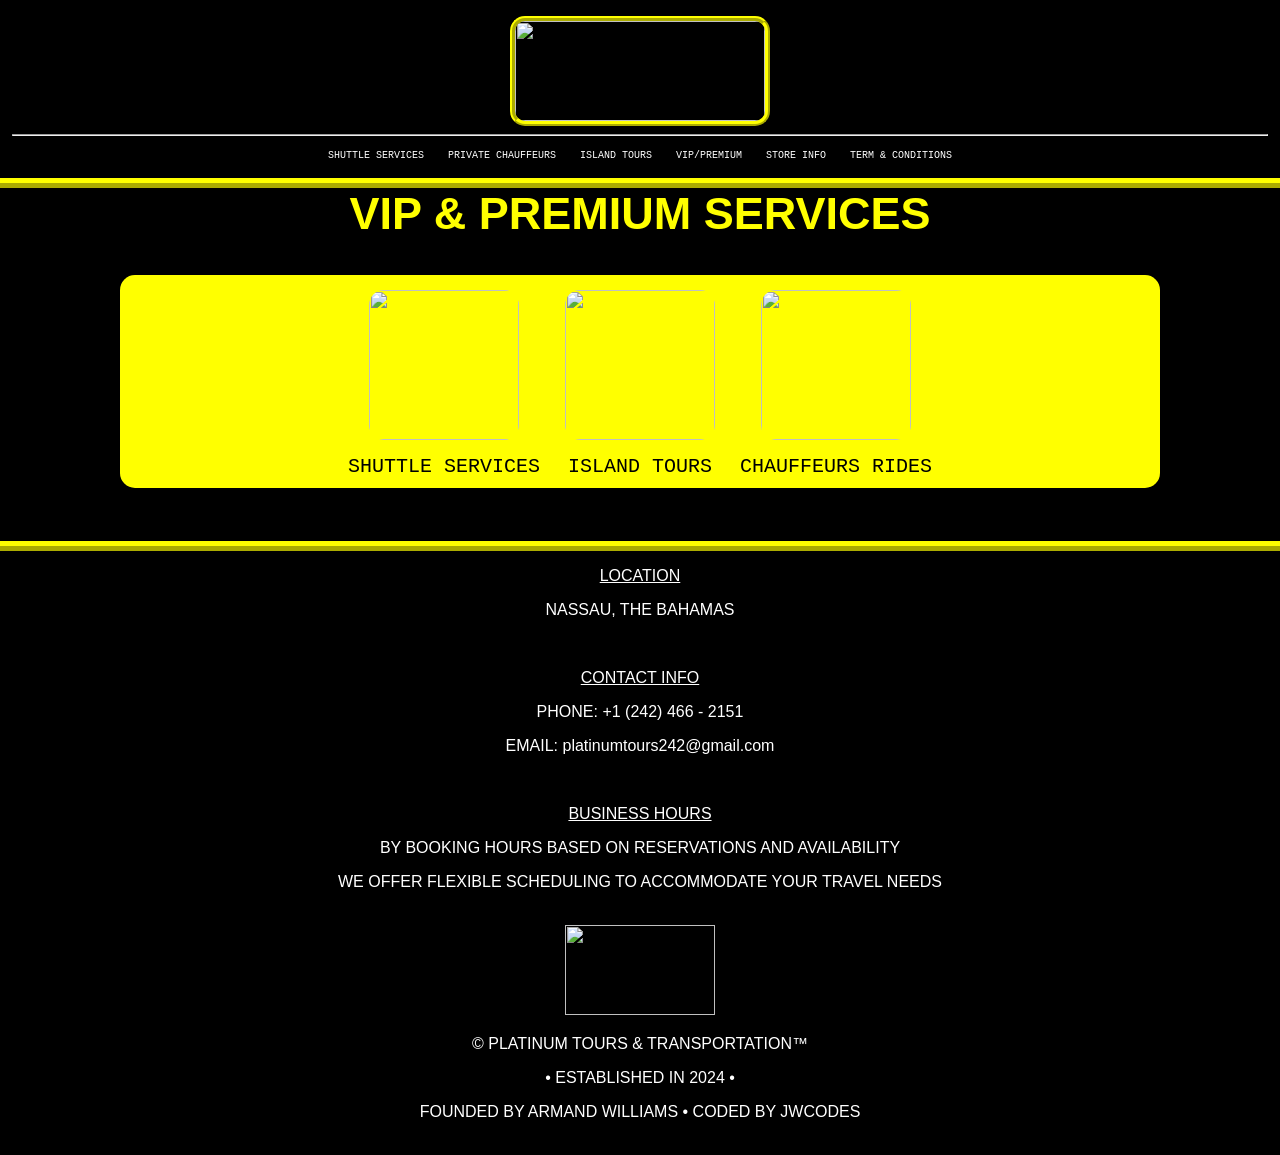
==== index.html @ 33f386bc "Add files via upload" ====
<!DOCTYPE html>
<html lang="en">
<head>
    <title>Platinum Tours & Transportation</title>

<link rel="stylesheet" href="style.css">

<meta charset="utf-8">
<meta name="viewport" content="width=device-width, initial-scale=1.0">
</head>

<header class="menu">
    <a href="index.html">
    <img src="media/ptlogo.png" width="250" height="100">
    </a>

<hr>

    <nav>
        <a href="shuttle-services.html">SHUTTLE SERVICES</a>
        <a href="#hats">PRIVATE CHAUFFEURS</a>
        <a href="#eyewear">ISLAND TOURS</a>
        <a href="#accessories">VIP/PREMIUM</a>
        <a href="#storeinfo">STORE INFO</a>
        <a href="policies.html">TERM & CONDITIONS</a>
    </nav>
</header>

<body>

    <h2 id="featured">VIP & PREMIUM SERVICES</h2>

    <div id="featured" class="catalog">
        <div class="row">
<br>
        <span>
        <a href="shuttle-services.html">
            <img src="media/bahamasair.png" width="150" height="150">
            <p>SHUTTLE SERVICES</p>
        </a>
        </span>
<br>
        <span>
            <a href="island-tours.html">
            <img src="media/taxi.png" width="150" height="150">
            <p>ISLAND TOURS</p>
            </a>
        </span>
<br>
        <span>
            <img src="media/taxi.png" width="150" height="150">
            <p>CHAUFFEURS RIDES</p>
        </span>
<br>
        </div>
    </div>

<br>

</body>

<footer id="storeinfo">
    <p><u>LOCATION</u></p>
    <p>NASSAU, THE BAHAMAS</p>
<br>
    <p><u>CONTACT INFO</u></p>
    <p>PHONE: +1 (242) 466 - 2151</p>
    <p>EMAIL: platinumtours242@gmail.com</p>
<br>
    <p><u>BUSINESS HOURS</u></p>
    <p>BY BOOKING HOURS BASED ON RESERVATIONS AND AVAILABILITY</p>
    <p>WE OFFER FLEXIBLE SCHEDULING TO ACCOMMODATE YOUR TRAVEL NEEDS</p>
<br>
    <img src="media/logo.png" width="150" height="90">
    <p>&copy; PLATINUM TOURS & TRANSPORTATION&trade;</p>
    <p>• ESTABLISHED IN 2024 •</p>
    <p>FOUNDED BY ARMAND WILLIAMS • CODED BY JWCODES</p>
<br>
</footer>

</html>
---- style.css ----
.menu
{
    position: sticky;
    top: 0;
    z-index: 100;
    padding: 16px 12px;
    background-color: black;
    border-bottom: 10px ridge yellow;
    margin:0px;
    border-radius:25px 25px 0px 0px;
}
.menu h1
{
    color:white;
    font-size:45px;
    font-family:monospace;
}
.menu a
{
    flex-wrap: wrap;
    text-align: center;
    font-size: 10px;
    font-family: monospace;
    text-decoration: none;
    color: white;
    margin: 10px;
}
.menu a:hover
{
    color:yellow;
    background: rgb(255,255,255,0.12);
}

.menu img
{
    border-style:ridge;
    border-color:yellow;
    border-width:5px;
    border-radius:15px;
}



body
{
    text-align: center;
    background-color:black;
    margin:0px;
    border-style:hidden;
    border-radius:25px;
}
h2
{
    color:yellow;
    font-size:45px;
    font-family:'Segoe UI', Tahoma, Geneva, Verdana, sans-serif;
    font-weight: 900;
    margin:0px;
}
a
{
    text-decoration: none;
}
.displaytext
{
    color:black;
    font-size:20px;
    font-family:sans-serif;
    margin:0px 40px 20px 40px;
}



.row
{
    display: flex;
    flex-wrap: wrap;
    justify-content: center;
    margin:35px;
}
.catalog
{
    background-color:yellow;
    margin:15px 120px 15px 120px;
    border-style:hidden;
    border-radius:15px;
}
.catalog h2
{
    color:black;
    font-size:45px;
    font-family:'Segoe UI', Tahoma, Geneva, Verdana, sans-serif;
    font-weight: 900;
    margin:0px;
}
.catalog img
{
    border-radius:15px;
    margin:10px;
}
.catalog p
{
    margin:5px;
    color:black;
    font-size:20px;
    font-family:'Courier New', monospace;
}
.catalog p:hover
{
    color:orangered;
    background: rgba(222, 245, 15, 0.308);
}
span
{
    margin:5px;
}
span p
{
    color:black;
    font-size:20px;
    font-family:'Courier New', monospace;
}
.obtn
{
    margin:0px 60px 10px 60px;
    border-style:hidden;
    border-radius:25px;
    background-color:orangered;
}



footer
{
    font-size:45;
    font-family:sans-serif;
    background-color: black;
    text-align: center;
    border-top: 10px ridge yellow;
    margin:0px;
    border-radius: 0px 0px 25px 25px;
}
footer p
{
    color:white;
}
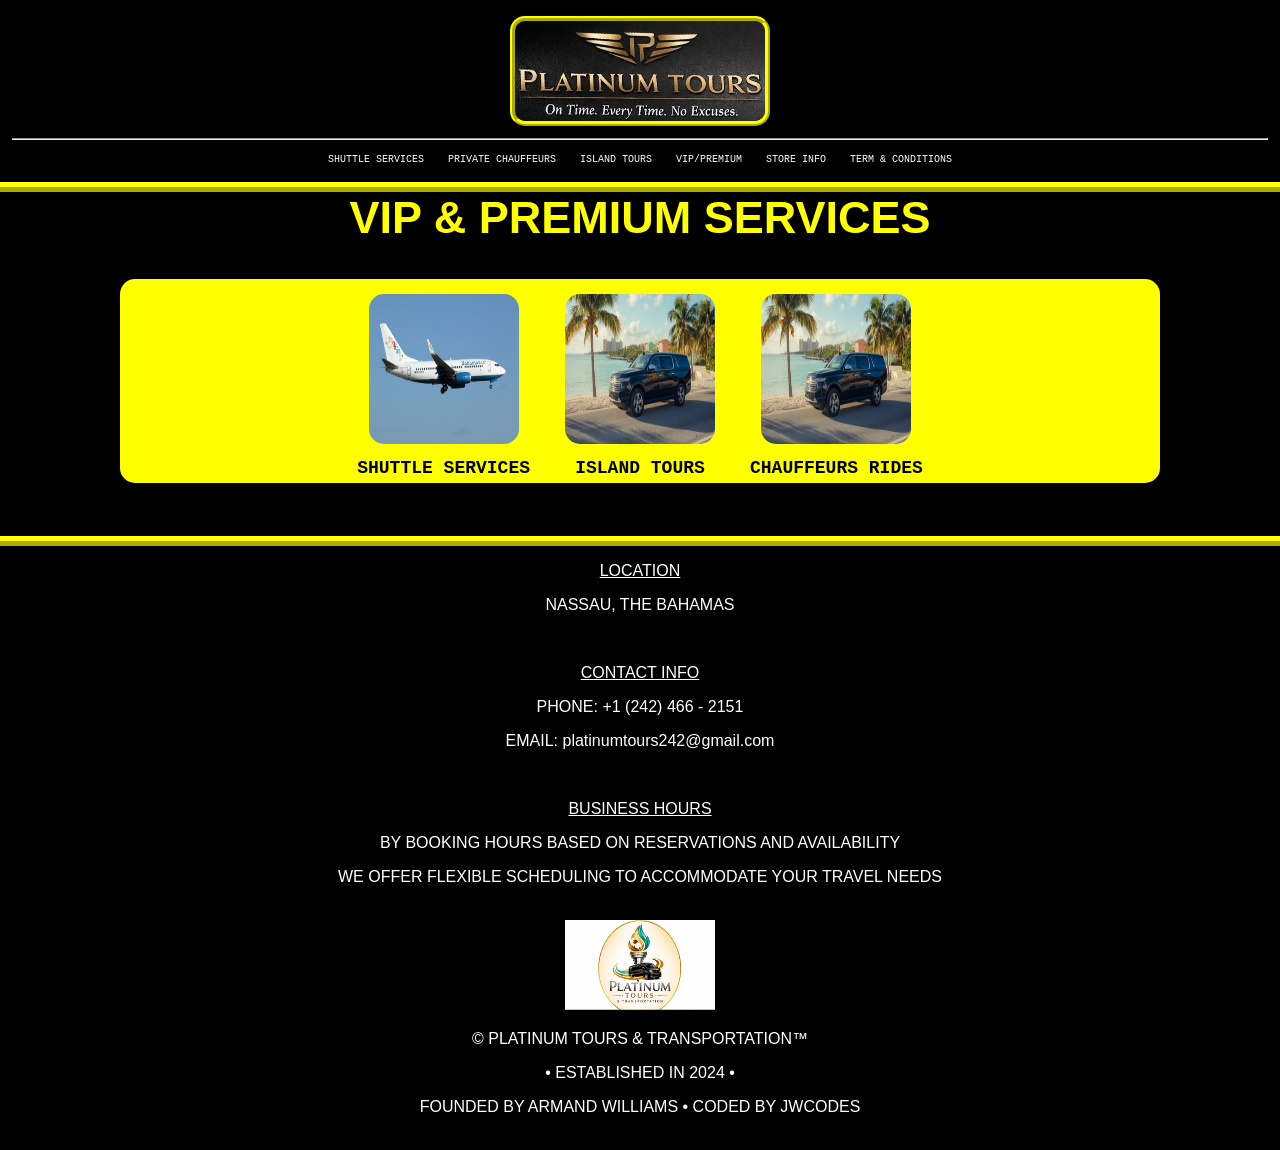
==== commit 8379627c: "Add files via upload" ====
--- a/index.html
+++ b/index.html
@@ -36,20 +36,22 @@
         <span>
         <a href="shuttle-services.html">
             <img src="media/bahamasair.png" width="150" height="150">
-            <p>SHUTTLE SERVICES</p>
+            <h3>SHUTTLE SERVICES</h3>
         </a>
         </span>
 <br>
         <span>
             <a href="island-tours.html">
             <img src="media/taxi.png" width="150" height="150">
-            <p>ISLAND TOURS</p>
+            <h3>ISLAND TOURS</h3>
             </a>
         </span>
 <br>
         <span>
+            <a href="private-rides.hmtl">
             <img src="media/taxi.png" width="150" height="150">
-            <p>CHAUFFEURS RIDES</p>
+            <h3>CHAUFFEURS RIDES</h3>
+            </a>
         </span>
 <br>
         </div>
--- a/style.css
+++ b/style.css
@@ -57,6 +57,14 @@
     font-weight: 900;
     margin:0px;
 }
+h3
+{
+    color:black;
+    font-size:30px;
+    font-family:monospace;
+    font-weight: 900;
+    margin:15px;
+}
 a
 {
     text-decoration: none;
@@ -93,6 +101,12 @@
     font-weight: 900;
     margin:0px;
 }
+catalog h3
+{
+    color:black;
+    font: 40px;
+    font-family:monospace;
+}
 .catalog img
 {
     border-radius:15px;
@@ -100,7 +114,7 @@
 }
 .catalog p
 {
-    margin:5px;
+    margin:5px 45px 5px 45px;
     color:black;
     font-size:20px;
     font-family:'Courier New', monospace;
@@ -114,11 +128,17 @@
 {
     margin:5px;
 }
-span p
+span h3
 {
     color:black;
-    font-size:20px;
+    font-size:18px;
     font-family:'Courier New', monospace;
+    margin: 0px 15px 0px 15px;
+}
+span h3:hover
+{
+    color:orangered;
+    background:rgba(222, 245, 15, 0.308);
 }
 .obtn
 {
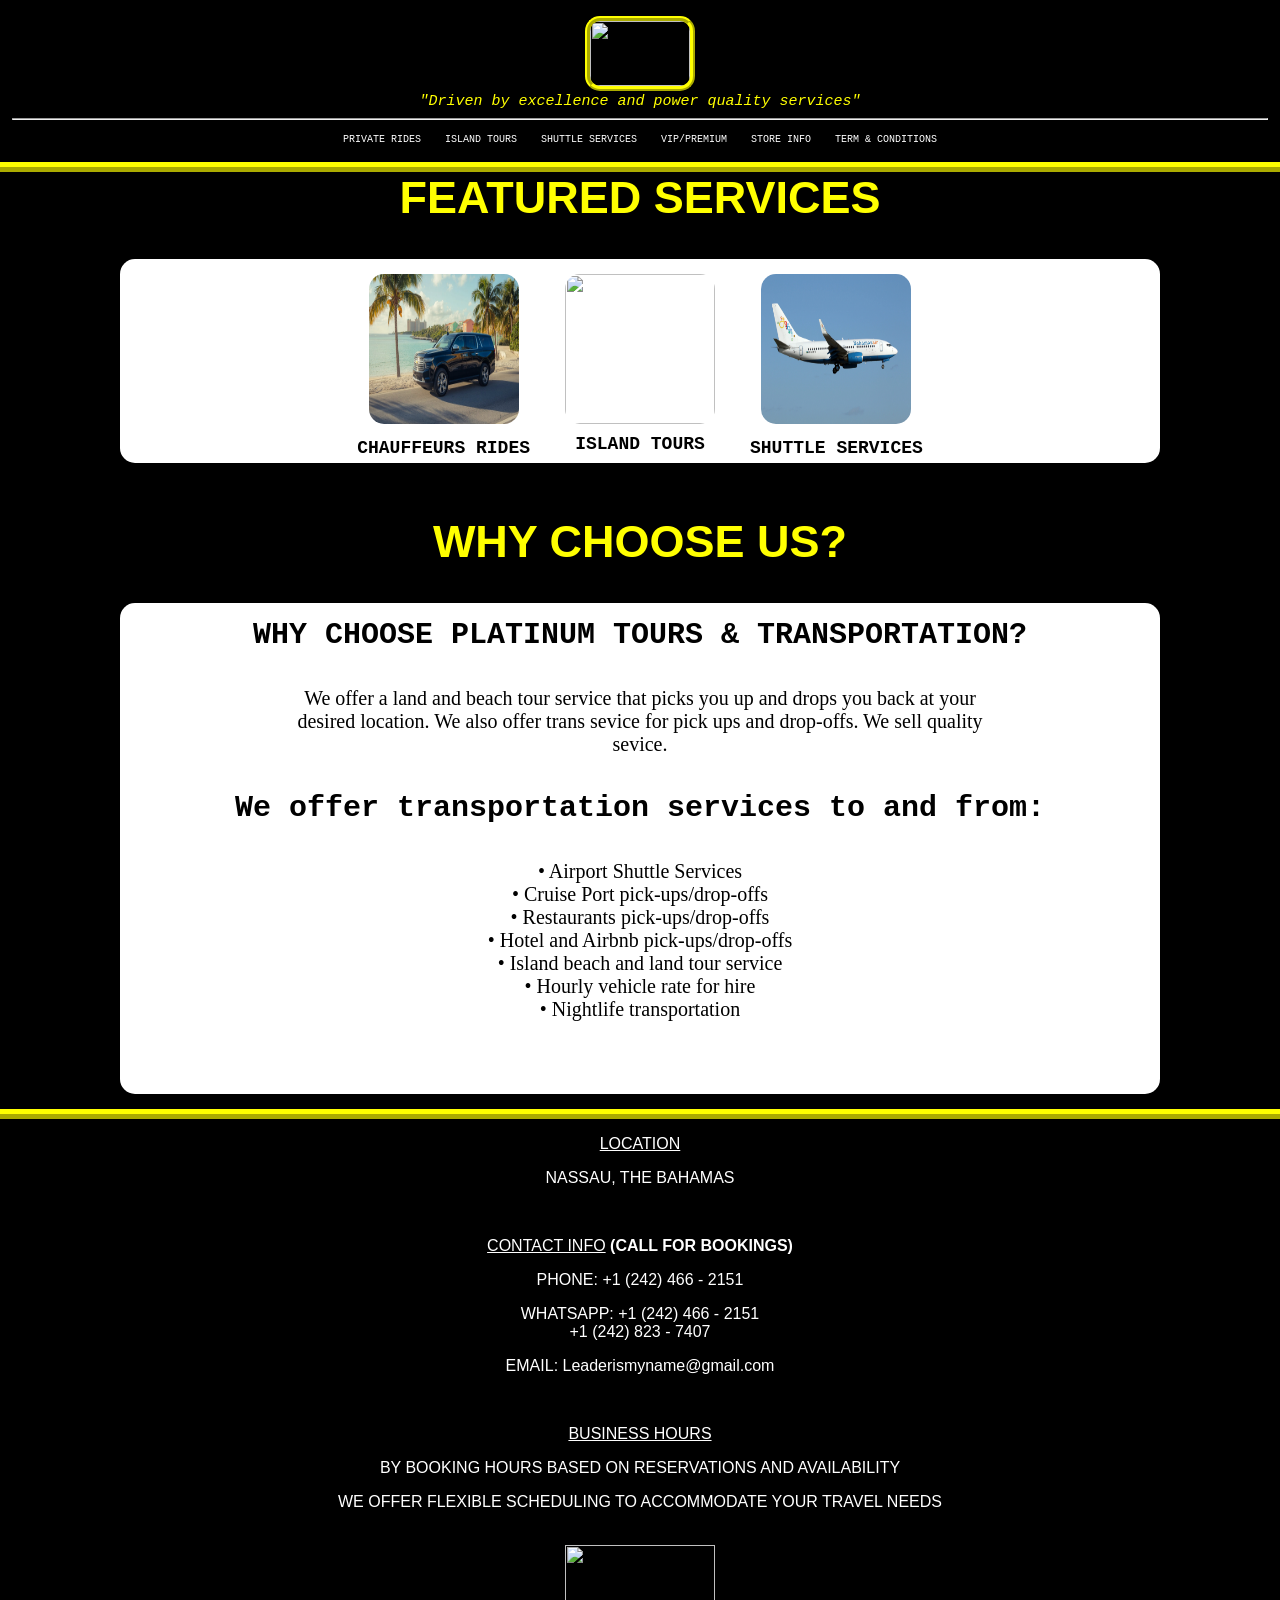
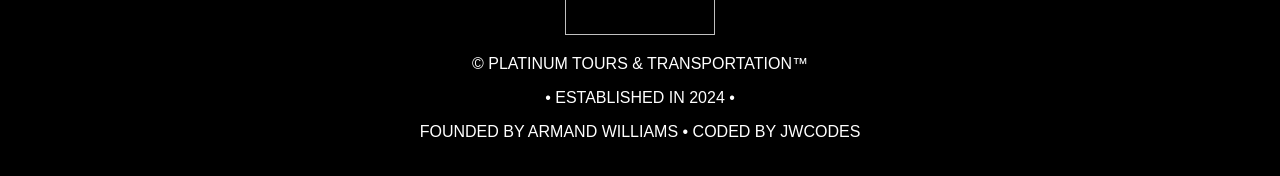
==== commit 8708b59d: "Add files via upload" ====
--- a/index.html
+++ b/index.html
@@ -4,6 +4,7 @@
     <title>Platinum Tours & Transportation</title>
 
 <link rel="stylesheet" href="style.css">
+<link rel="icon" type="image/png" href="media/pt.png">
 
 <meta charset="utf-8">
 <meta name="viewport" content="width=device-width, initial-scale=1.0">
@@ -11,16 +12,17 @@
 
 <header class="menu">
     <a href="index.html">
-    <img src="media/ptlogo.png" width="250" height="100">
+    <img src="media/pt.png" width="100" height="65">
     </a>
-
+<br>
+    <i>"Driven by excellence and power quality services"</i>
 <hr>
 
     <nav>
+        <a href="private-rides.html">PRIVATE RIDES</a>
+        <a href="island-tours.html">ISLAND TOURS</a>
         <a href="shuttle-services.html">SHUTTLE SERVICES</a>
-        <a href="#hats">PRIVATE CHAUFFEURS</a>
-        <a href="#eyewear">ISLAND TOURS</a>
-        <a href="#accessories">VIP/PREMIUM</a>
+        <a href="vip-premium.html">VIP/PREMIUM</a>
         <a href="#storeinfo">STORE INFO</a>
         <a href="policies.html">TERM & CONDITIONS</a>
     </nav>
@@ -28,10 +30,24 @@
 
 <body>
 
-    <h2 id="featured">VIP & PREMIUM SERVICES</h2>
+    <h2 id="featured">FEATURED SERVICES</h2>
 
     <div id="featured" class="catalog">
         <div class="row">
+<br>
+        <span>
+            <a href="private-rides.html">
+            <img src="media/taxi.png" width="150" height="150">
+            <h3>CHAUFFEURS RIDES</h3>
+            </a>
+        </span>
+<br>
+        <span>
+            <a href="island-tours.html">
+            <img src="media/island.jpg" width="150" height="150">
+            <h3>ISLAND TOURS</h3>
+            </a>
+        </span>
 <br>
         <span>
         <a href="shuttle-services.html">
@@ -40,44 +56,57 @@
         </a>
         </span>
 <br>
-        <span>
-            <a href="island-tours.html">
-            <img src="media/taxi.png" width="150" height="150">
-            <h3>ISLAND TOURS</h3>
-            </a>
-        </span>
-<br>
-        <span>
-            <a href="private-rides.hmtl">
-            <img src="media/taxi.png" width="150" height="150">
-            <h3>CHAUFFEURS RIDES</h3>
-            </a>
-        </span>
-<br>
         </div>
     </div>
 
 <br>
 
+    <h2 id="featured">WHY CHOOSE US?</h2>
+    <div id="featured" class="catalog">
+        <div class="row">
+        <h3>WHY CHOOSE PLATINUM TOURS & TRANSPORTATION?</h3>
+<br>
+            <p>
+                We offer a land and beach tour service that picks you up and drops you back at your desired location.
+                We also offer trans sevice for pick ups and drop-offs. We sell quality sevice.
+            </p>
+
+            <h3>We offer transportation services to and from:</h3>
+<br>
+            <p>
+                • Airport Shuttle Services<br>
+                • Cruise Port pick-ups/drop-offs<br>
+                • Restaurants pick-ups/drop-offs<br>
+                • Hotel and Airbnb pick-ups/drop-offs<br>
+                • Island beach and land tour service<br>
+                • Hourly vehicle rate for hire<br>
+                • Nightlife transportation<br>
+            </p>
+        </div>
+<br>
+    </div>
+
 </body>
-
 <footer id="storeinfo">
     <p><u>LOCATION</u></p>
     <p>NASSAU, THE BAHAMAS</p>
 <br>
-    <p><u>CONTACT INFO</u></p>
+    <p><u>CONTACT INFO</u> <b>(CALL FOR BOOKINGS)</b></p>
     <p>PHONE: +1 (242) 466 - 2151</p>
-    <p>EMAIL: platinumtours242@gmail.com</p>
+    <p>
+        WHATSAPP: +1 (242) 466 - 2151 <br>
+                  +1 (242) 823 - 7407
+    </p>
+    <p>EMAIL: Leaderismyname@gmail.com</p>
 <br>
     <p><u>BUSINESS HOURS</u></p>
     <p>BY BOOKING HOURS BASED ON RESERVATIONS AND AVAILABILITY</p>
     <p>WE OFFER FLEXIBLE SCHEDULING TO ACCOMMODATE YOUR TRAVEL NEEDS</p>
 <br>
-    <img src="media/logo.png" width="150" height="90">
+    <img src="media/pt.png" width="150" height="90">
     <p>&copy; PLATINUM TOURS & TRANSPORTATION&trade;</p>
     <p>• ESTABLISHED IN 2024 •</p>
     <p>FOUNDED BY ARMAND WILLIAMS • CODED BY JWCODES</p>
 <br>
 </footer>
-
 </html>
--- a/style.css
+++ b/style.css
@@ -30,7 +30,12 @@
     color:yellow;
     background: rgb(255,255,255,0.12);
 }
-
+.menu i
+{
+    color:yellow;
+    font-size: 15px;
+    font-family: monospace;
+}
 .menu img
 {
     border-style:ridge;
@@ -88,7 +93,7 @@
 }
 .catalog
 {
-    background-color:yellow;
+    background-color:white;
     margin:15px 120px 15px 120px;
     border-style:hidden;
     border-radius:15px;
@@ -114,18 +119,22 @@
 }
 .catalog p
 {
-    margin:5px 45px 5px 45px;
+
+    margin:5px 125px 5px 125px;
+    padding:15px;
     color:black;
     font-size:20px;
-    font-family:'Courier New', monospace;
+    font-family:montserrat;
 }
 .catalog p:hover
 {
-    color:orangered;
-    background: rgba(222, 245, 15, 0.308);
+    color:yellow;
+    background:black;
+    border-radius:10px;
 }
 span
 {
+    color:black;
     margin:5px;
 }
 span h3
@@ -137,8 +146,10 @@
 }
 span h3:hover
 {
-    color:orangered;
-    background:rgba(222, 245, 15, 0.308);
+    padding:-20px;
+    color:white;
+    background:black;
+    border-radius:25px;
 }
 .obtn
 {
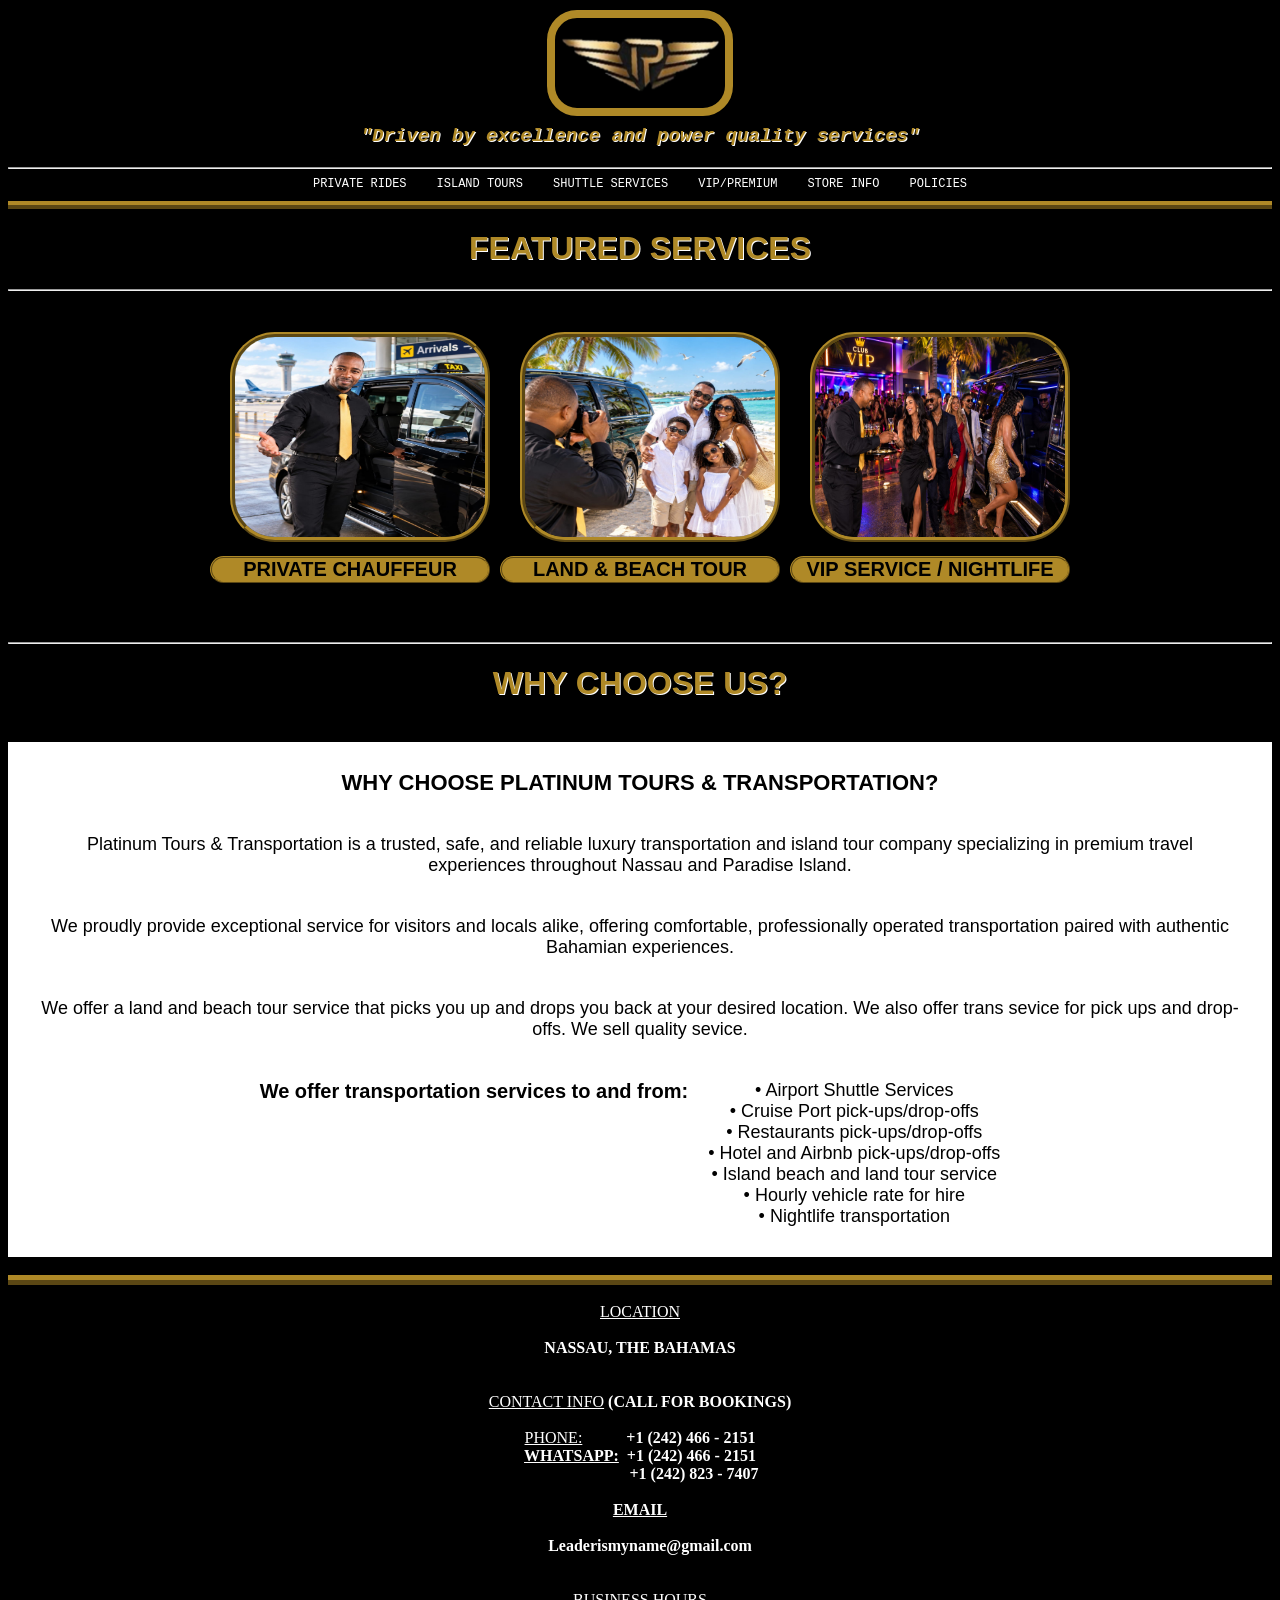
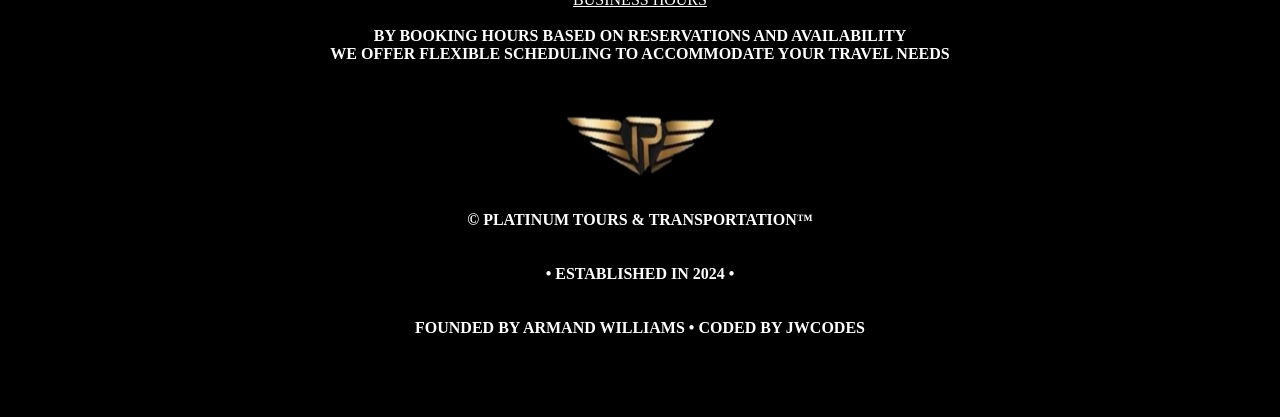
==== commit f68fba47: "Add files via upload" ====
--- a/index.html
+++ b/index.html
@@ -1,78 +1,79 @@
 <!DOCTYPE html>
 <html lang="en">
 <head>
+    <link rel="stylesheet" href="style.css">
+    <link rel="icon" type="image/png" href="media/pt.png">
+
+    <meta charset="utf-8">
+    <meta name="viewport" content="width=device-width, initial-scale=1.0">
+
     <title>Platinum Tours & Transportation</title>
-
-<link rel="stylesheet" href="style.css">
-<link rel="icon" type="image/png" href="media/pt.png">
-
-<meta charset="utf-8">
-<meta name="viewport" content="width=device-width, initial-scale=1.0">
 </head>
 
-<header class="menu">
-    <a href="index.html">
-    <img src="media/pt.png" width="100" height="65">
-    </a>
-<br>
-    <i>"Driven by excellence and power quality services"</i>
+
+
+<header>
+    <center>
+        <a href="index.html">
+            <img class="homelogo" src="media/pt.png" width="160" height="80">
+        </a>
+        <p class="slogan">"Driven by excellence and power quality services"</p>
+    </center>
 <hr>
-
-    <nav>
+    <nav class="menu">
         <a href="private-rides.html">PRIVATE RIDES</a>
         <a href="island-tours.html">ISLAND TOURS</a>
         <a href="shuttle-services.html">SHUTTLE SERVICES</a>
         <a href="vip-premium.html">VIP/PREMIUM</a>
         <a href="#storeinfo">STORE INFO</a>
-        <a href="policies.html">TERM & CONDITIONS</a>
+        <a href="policies.html">POLICIES</a>
     </nav>
 </header>
 
+
 <body>
-
-    <h2 id="featured">FEATURED SERVICES</h2>
-
-    <div id="featured" class="catalog">
-        <div class="row">
+    <h1>FEATURED SERVICES</h1>
+<hr>
 <br>
-        <span>
-            <a href="private-rides.html">
-            <img src="media/taxi.png" width="150" height="150">
-            <h3>CHAUFFEURS RIDES</h3>
-            </a>
-        </span>
+    <section class="picsect">
+        <a href="private-rides.html">
+            <span>
+                <img class="picedit" src="media/privatechauffeur.jpeg" width="250" height="200">
+                <h3 class="gldborder">PRIVATE CHAUFFEUR</h3>
+            </span>
+        </a>
+        <a href="island-tours.html">
+            <span>
+                <img class="picedit" src="media/islandtours.jpeg" width="250" height="200">
+                <h3 class="gldborder">LAND & BEACH TOUR</h3>
+            </span>
+        </a>
+        <a href="vip-premium.html">
+            <span>
+                <img class="picedit" src="media/vipservice.jpeg" width="250" height="200">
+                <h3 class="gldborder">VIP SERVICE / NIGHTLIFE</h3>
+            </span>
+        </a>
+    </section>
 <br>
-        <span>
-            <a href="island-tours.html">
-            <img src="media/island.jpg" width="150" height="150">
-            <h3>ISLAND TOURS</h3>
-            </a>
-        </span>
+<hr>
+    <h1>WHY CHOOSE US?</h1>
 <br>
-        <span>
-        <a href="shuttle-services.html">
-            <img src="media/bahamasair.png" width="150" height="150">
-            <h3>SHUTTLE SERVICES</h3>
-        </a>
-        </span>
-<br>
-        </div>
-    </div>
-
-<br>
-
-    <h2 id="featured">WHY CHOOSE US?</h2>
-    <div id="featured" class="catalog">
-        <div class="row">
-        <h3>WHY CHOOSE PLATINUM TOURS & TRANSPORTATION?</h3>
-<br>
+    <section>
+        <h2>WHY CHOOSE PLATINUM TOURS & TRANSPORTATION?</h2>
             <p>
-                We offer a land and beach tour service that picks you up and drops you back at your desired location.
-                We also offer trans sevice for pick ups and drop-offs. We sell quality sevice.
+                Platinum Tours & Transportation is a trusted, safe, and reliable luxury transportation and island tour company specializing in premium travel experiences throughout Nassau and Paradise Island.
             </p>
-
-            <h3>We offer transportation services to and from:</h3>
-<br>
+            <p>
+                We proudly provide exceptional service for visitors and locals alike, offering comfortable, professionally operated transportation paired with authentic Bahamian experiences.
+            </p>
+            <p>
+                We offer a land and beach tour service that 
+                picks you up and drops you back at your desired 
+                location. We also offer trans sevice for pick ups
+                and drop-offs. We sell quality sevice.
+            </p>
+        <h3>We offer transportation services to and from:</h3>
             <p>
                 • Airport Shuttle Services<br>
                 • Cruise Port pick-ups/drop-offs<br>
@@ -82,31 +83,68 @@
                 • Hourly vehicle rate for hire<br>
                 • Nightlife transportation<br>
             </p>
-        </div>
+    </section>
 <br>
-    </div>
+</body>
 
-</body>
+
 <footer id="storeinfo">
-    <p><u>LOCATION</u></p>
-    <p>NASSAU, THE BAHAMAS</p>
 <br>
-    <p><u>CONTACT INFO</u> <b>(CALL FOR BOOKINGS)</b></p>
-    <p>PHONE: +1 (242) 466 - 2151</p>
-    <p>
-        WHATSAPP: +1 (242) 466 - 2151 <br>
-                  +1 (242) 823 - 7407
-    </p>
-    <p>EMAIL: Leaderismyname@gmail.com</p>
+    <u>LOCATION</u>
 <br>
-    <p><u>BUSINESS HOURS</u></p>
-    <p>BY BOOKING HOURS BASED ON RESERVATIONS AND AVAILABILITY</p>
-    <p>WE OFFER FLEXIBLE SCHEDULING TO ACCOMMODATE YOUR TRAVEL NEEDS</p>
+<br>
+    <b>NASSAU, THE BAHAMAS</b>
+<br>
+<br>
+<br>
+    <u>CONTACT INFO</u> <b>(CALL FOR BOOKINGS)</b>
+<br>
+<br>
+    <u>PHONE:</u><b>&nbsp;&nbsp;&nbsp;&nbsp;&nbsp;&nbsp;&nbsp;&nbsp;&nbsp;&nbsp;&nbsp;+1 (242) 466 - 2151</b>
+<br>
+    <b>
+        <u>WHATSAPP:</u>&nbsp;&nbsp;+1 (242) 466 - 2151 
+<br>   &nbsp;&nbsp;&nbsp;&nbsp;&nbsp;&nbsp;&nbsp;&nbsp;&nbsp;&nbsp;&nbsp;&nbsp;&nbsp;&nbsp;&nbsp;&nbsp;&nbsp;&nbsp;&nbsp;&nbsp;&nbsp;&nbsp;&nbsp;&nbsp;&nbsp;&nbsp;&nbsp;+1 (242) 823 - 7407
+    </b>
+<br>
+<br>
+    <b>
+        <u>EMAIL</u> 
+<br>
+<br>
+&nbsp;&nbsp;&nbsp;&nbsp;&nbsp;Leaderismyname@gmail.com
+    </b>
+<br>
+<br>
+<br>
+    <u>BUSINESS HOURS</u>
+<br>
+<br>
+    <b>BY BOOKING HOURS BASED ON RESERVATIONS AND AVAILABILITY</b>
+<br>
+    <b>WE OFFER FLEXIBLE SCHEDULING TO ACCOMMODATE YOUR TRAVEL NEEDS</b>
+<br>
+<br>
 <br>
     <img src="media/pt.png" width="150" height="90">
-    <p>&copy; PLATINUM TOURS & TRANSPORTATION&trade;</p>
-    <p>• ESTABLISHED IN 2024 •</p>
-    <p>FOUNDED BY ARMAND WILLIAMS • CODED BY JWCODES</p>
+<br>
+<br>
+    <b>&copy; PLATINUM TOURS & TRANSPORTATION&trade;</b>
+<br>
+<br>
+<br>
+    <b>• ESTABLISHED IN 2024 •</b>
+<br>
+<br>
+<br>
+    <b>FOUNDED BY ARMAND WILLIAMS • CODED BY JWCODES</b>
+<br>
+<br>
+<br>
+<br>
 <br>
 </footer>
+
+
+
 </html>
--- a/style.css
+++ b/style.css
@@ -1,177 +1,102 @@
-.menu
-{
-    position: sticky;
-    top: 0;
-    z-index: 100;
-    padding: 16px 12px;
-    background-color: black;
-    border-bottom: 10px ridge yellow;
-    margin:0px;
-    border-radius:25px 25px 0px 0px;
+header{
+    border-bottom:rgb(175, 137, 39) 8px ridge;
+    margin-top: 10px;
 }
-.menu h1
-{
-    color:white;
-    font-size:45px;
-    font-family:monospace;
+body{
+    background-color: #000000;
 }
-.menu a
-{
+h1{
+    text-align: center;
+    color:rgb(175, 137, 39);
+    font-family:'Franklin Gothic Medium', 'Arial Narrow', Arial, sans-serif;
+    text-shadow:#ffffff 1px 1px;
+}
+section{
+    display: flex;
     flex-wrap: wrap;
+    justify-content: center;
     text-align: center;
-    font-size: 10px;
-    font-family: monospace;
+    text-rendering: auto;
+    background-color:#ffffff;
+    color:#000000;
+    font-family: Arial;
+    padding: 10px;
+}
+span{
+    padding: 20px;
+}
+h2{
+    font-size: 22px;
+    font-weight: bolder;
+}
+h3{
+    font-size: 20px;
+    font-weight: bold;
+}
+p{
+    margin: 20px;
+    font-size: 18px;
+}
+p:hover{
+    border-radius: 20px;
+    background-color:#000000;
+    color:rgb(175, 137, 39);
+}
+a{
+    cursor: pointer;
     text-decoration: none;
-    color: white;
-    margin: 10px;
 }
-.menu a:hover
-{
-    color:yellow;
-    background: rgb(255,255,255,0.12);
-}
-.menu i
-{
-    color:yellow;
-    font-size: 15px;
-    font-family: monospace;
-}
-.menu img
-{
-    border-style:ridge;
-    border-color:yellow;
-    border-width:5px;
-    border-radius:15px;
+footer{
+    text-align: center;
+    border-top:rgb(175, 137, 39) 10px ridge;
+    color:#ffffff;
 }
 
 
 
-body
-{
-    text-align: center;
-    background-color:black;
-    margin:0px;
-    border-style:hidden;
-    border-radius:25px;
+.homelogo{
+    border: rgb(175, 137, 39) 8px solid;
+    border-radius: 30px;
+    margin: 0px;
+    padding: 5px;
 }
-h2
-{
-    color:yellow;
-    font-size:45px;
-    font-family:'Segoe UI', Tahoma, Geneva, Verdana, sans-serif;
-    font-weight: 900;
-    margin:0px;
+.slogan{
+    margin-top: 5px;
+    color:rgb(175, 137, 39);
+    font-size: 19px;
+    font-weight: bolder;
+    font-style: italic;
+    font-family: 'Courier New', Courier, monospace;
+    text-shadow:#ffffff 1px 1px;
 }
-h3
-{
-    color:black;
-    font-size:30px;
-    font-family:monospace;
-    font-weight: 900;
-    margin:15px;
-}
-a
-{
-    text-decoration: none;
-}
-.displaytext
-{
-    color:black;
-    font-size:20px;
-    font-family:sans-serif;
-    margin:0px 40px 20px 40px;
-}
-
-
-
-.row
-{
+.menu{
     display: flex;
     flex-wrap: wrap;
     justify-content: center;
-    margin:35px;
+    gap: 30px;
+    margin-bottom: 10px;
 }
-.catalog
-{
-    background-color:white;
-    margin:15px 120px 15px 120px;
-    border-style:hidden;
-    border-radius:15px;
+.menu a{
+    color:#ffffff;
+    font-size: 12px;
+    font-family: monospace;
 }
-.catalog h2
-{
-    color:black;
-    font-size:45px;
-    font-family:'Segoe UI', Tahoma, Geneva, Verdana, sans-serif;
-    font-weight: 900;
-    margin:0px;
+.menu a:hover{
+    color:rgb(175, 137, 39);
+    font-size: 14px;
 }
-catalog h3
-{
-    color:black;
-    font: 40px;
-    font-family:monospace;
+.picsect{
+    background-color:#000000;
 }
-.catalog img
-{
-    border-radius:15px;
-    margin:10px;
+.picedit{
+    border:rgb(175, 137, 39) 5px ridge;
+    border-radius: 45px;
+    margin: 5px;
 }
-.catalog p
-{
-
-    margin:5px 125px 5px 125px;
-    padding:15px;
-    color:black;
-    font-size:20px;
-    font-family:montserrat;
-}
-.catalog p:hover
-{
-    color:yellow;
-    background:black;
-    border-radius:10px;
-}
-span
-{
-    color:black;
-    margin:5px;
-}
-span h3
-{
-    color:black;
-    font-size:18px;
-    font-family:'Courier New', monospace;
-    margin: 0px 15px 0px 15px;
-}
-span h3:hover
-{
-    padding:-20px;
-    color:white;
-    background:black;
-    border-radius:25px;
-}
-.obtn
-{
-    margin:0px 60px 10px 60px;
-    border-style:hidden;
-    border-radius:25px;
-    background-color:orangered;
-}
-
-
-
-footer
-{
-    font-size:45;
-    font-family:sans-serif;
-    background-color: black;
-    text-align: center;
-    border-top: 10px ridge yellow;
-    margin:0px;
-    border-radius: 0px 0px 25px 25px;
-}
-footer p
-{
-    color:white;
+.gldborder{
+    border:rgb(175, 137, 39) 2px ridge;
+    border-radius: 30px;
+    background-color:rgb(175, 137, 39);
+    margin: 5px;
+    color:#000000;
 }
